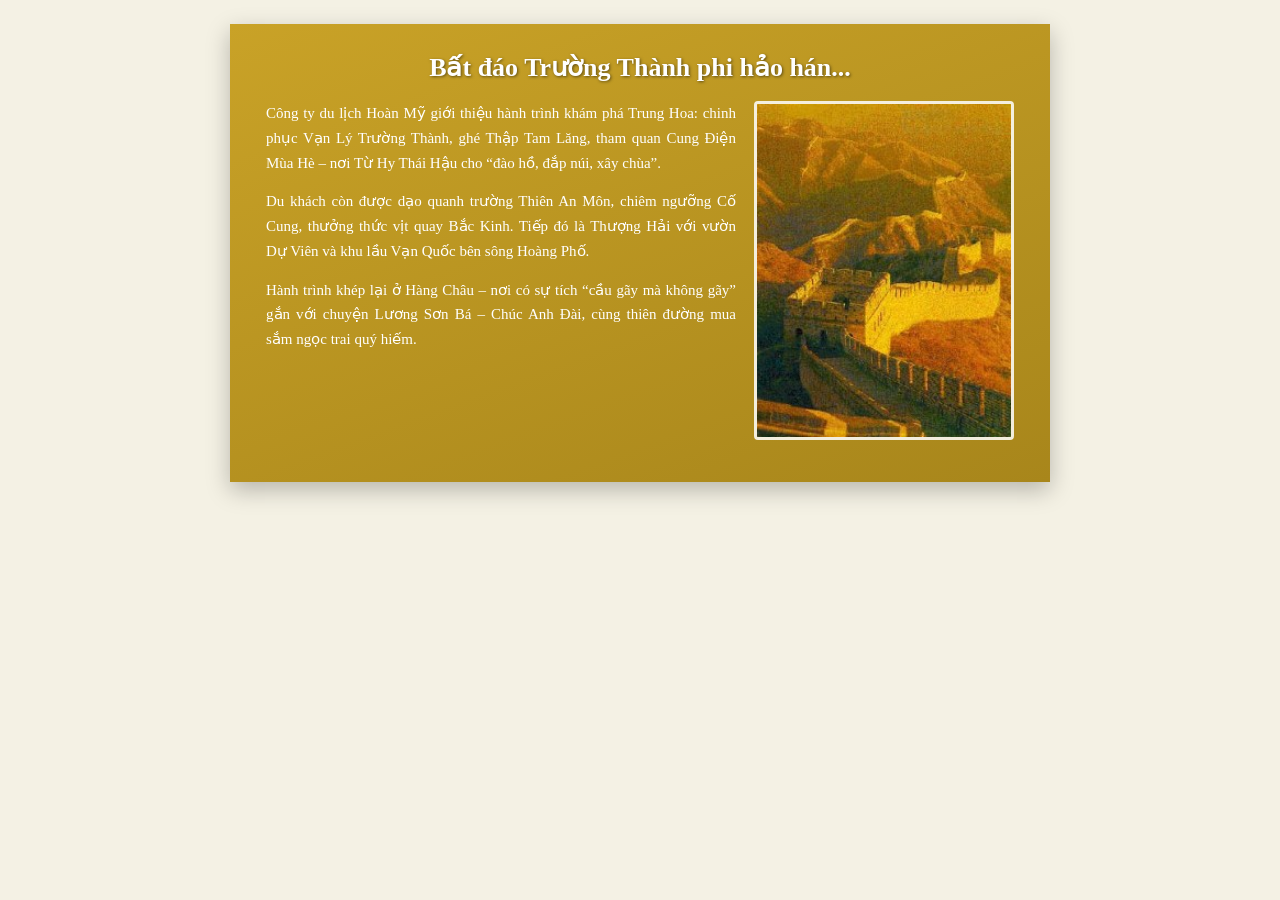
==== ex02/index.html @ 9d34c5d8 "Add files via upload" ====
<!DOCTYPE html>
<html lang="vi">
<head>
<meta charset="UTF-8">
<meta name="viewport" content="width=device-width, initial-scale=1.0">
<title>Hành trình Trung Hoa</title>
<style>
    * {
        box-sizing: border-box;
    }

    body {
        margin: 0;
        padding: 24px 16px;
        background: #f4f1e4;
        font-family: "Times New Roman", Times, serif;
    }

    .banner {
        max-width: 820px;
        margin: 0 auto;
        display: flow-root;
        padding: 28px 36px;
        color: #FFFFFF;
        background: linear-gradient(160deg, #C9A227, #A8861B);
        box-shadow: 0 8px 22px rgba(0, 0, 0, 0.25);
    }

    .banner h1 {
        margin: 0 0 18px;
        color: #FFFFFF;
        font-size: 26px;
        text-align: center;
        text-shadow: 1px 1px 3px rgba(0, 0, 0, 0.5);
    }

    .banner p {
        margin: 0 0 14px;
        font-size: 15px;
        line-height: 1.65;
        text-align: justify;
    }

    .banner p:last-child {
        margin-bottom: 0;
    }

    .anh-noi {
        width: 260px;
        float: right;
        margin: 0 0 14px 18px;
        border: 3px solid rgba(255, 255, 255, 0.85);
        border-radius: 4px;
    }

    @media (max-width: 600px) {
        .banner {
            padding: 20px 18px;
        }

        .banner h1 {
            font-size: 20px;
        }

        .anh-noi {
            float: none;
            width: 100%;
            margin: 0 0 14px;
        }
    }
</style>
</head>
<body>
    <article class="banner">
        <h1>Bất đáo Trường Thành phi hảo hán... </h1>

        <img class="anh-noi" src="images/greatwall.jpg" alt="Vạn Lý Trường Thành">

        <p>Công ty du lịch Hoàn Mỹ giới thiệu hành trình khám phá Trung Hoa: chinh phục Vạn Lý Trường Thành, ghé Thập Tam Lăng, tham quan Cung Điện Mùa Hè &ndash; nơi Từ Hy Thái Hậu cho &ldquo;đào hồ, đắp núi, xây chùa&rdquo;.</p>

        <p>Du khách còn được dạo quanh trường Thiên An Môn, chiêm ngưỡng Cố Cung, thưởng thức vịt quay Bắc Kinh. Tiếp đó là Thượng Hải với vườn Dự Viên và khu lầu Vạn Quốc bên sông Hoàng Phố.</p>

        <p>Hành trình khép lại ở Hàng Châu &ndash; nơi có sự tích &ldquo;cầu gãy mà không gãy&rdquo; gắn với chuyện Lương Sơn Bá &ndash; Chúc Anh Đài, cùng thiên đường mua sắm ngọc trai quý hiếm.</p>
    </article>
</body>
</html>
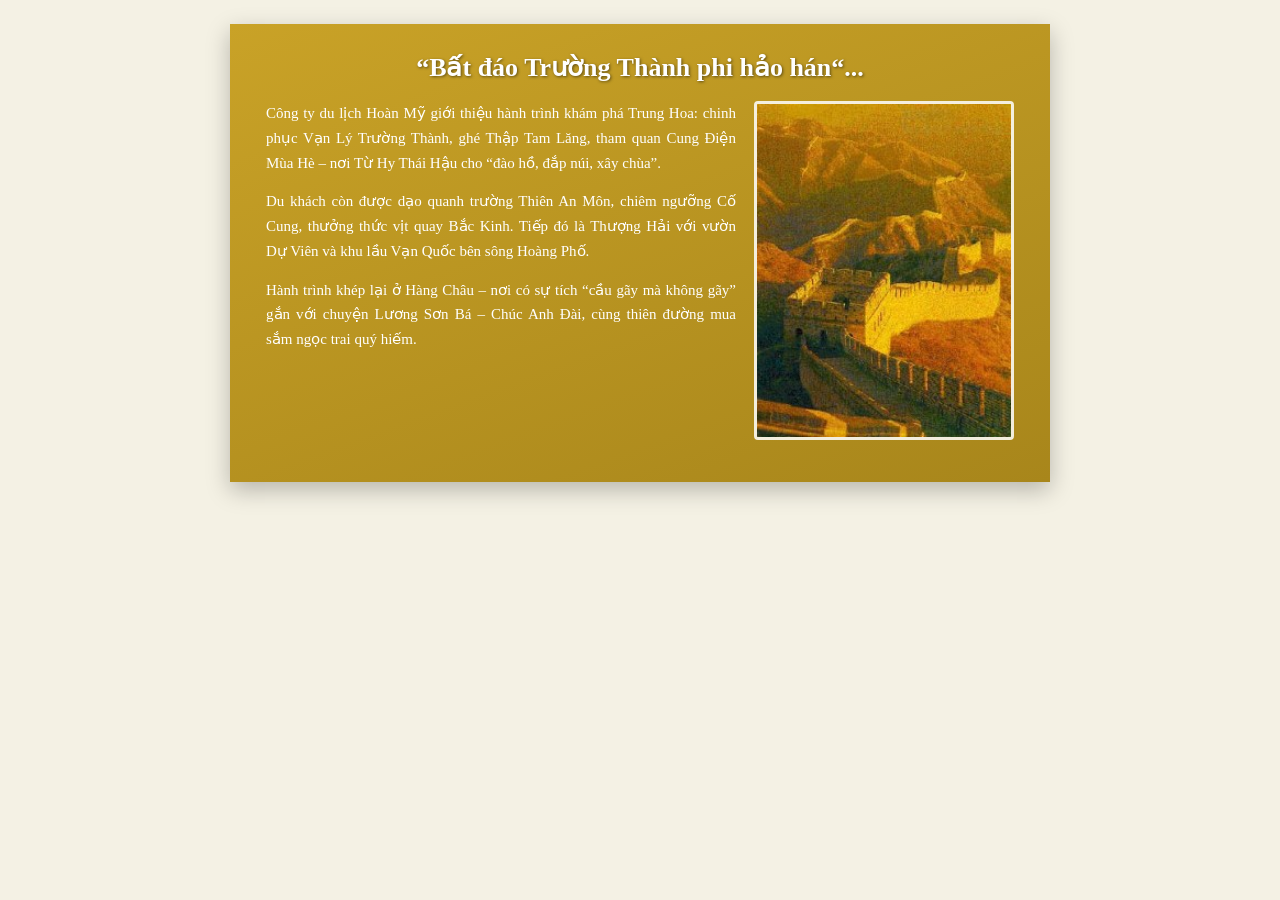
==== commit 013ef566: "Fix HTML encoding issues in index.html" ====
--- a/ex02/index.html
+++ b/ex02/index.html
@@ -72,7 +72,7 @@
 </head>
 <body>
     <article class="banner">
-        <h1>Bất đáo Trường Thành phi hảo hán... </h1>
+        <h1>&ldquo;Bất đáo Trường Thành phi hảo hán&ldquo;...</h1>
 
         <img class="anh-noi" src="images/greatwall.jpg" alt="Vạn Lý Trường Thành">
 
@@ -83,4 +83,4 @@
         <p>Hành trình khép lại ở Hàng Châu &ndash; nơi có sự tích &ldquo;cầu gãy mà không gãy&rdquo; gắn với chuyện Lương Sơn Bá &ndash; Chúc Anh Đài, cùng thiên đường mua sắm ngọc trai quý hiếm.</p>
     </article>
 </body>
-</html>+</html>
